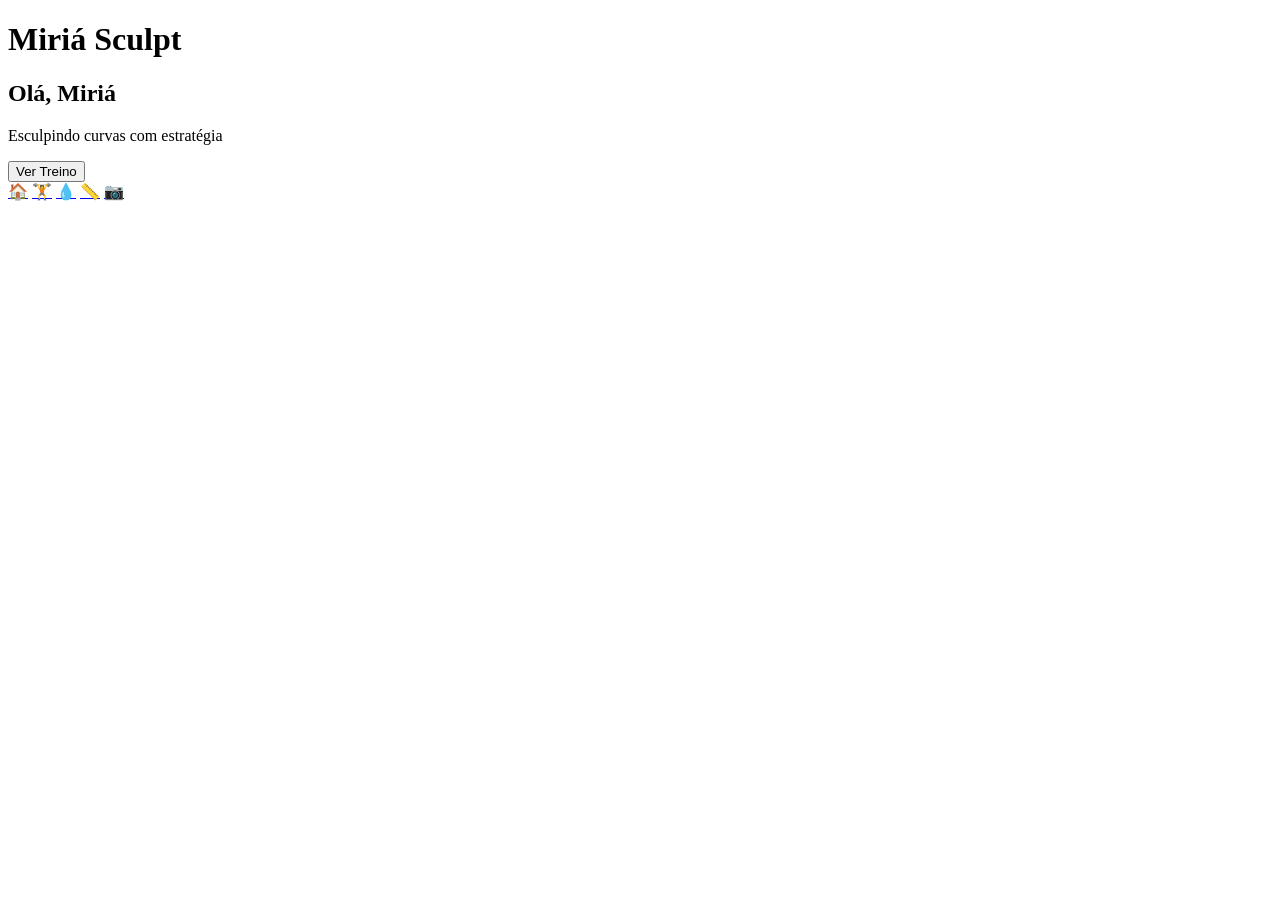
==== index.html @ 9f72e015 "Add initial HTML structure for Miria Sculpt" ====
<!DOCTYPE html>
<html lang="pt">

<head>

<meta charset="UTF-8">
<meta name="viewport" content="width=device-width, initial-scale=1.0">

<title>Miriá Sculpt</title>

<link rel="stylesheet" href="style.css">

<link href="https://fonts.googleapis.com/css2?family=Cinzel:wght@400;600&display=swap" rel="stylesheet">

</head>

<body>

<header>
<h1>Miriá Sculpt</h1>
</header>

<div class="container">

<div class="card">

<h2>Olá, Miriá</h2>

<p>Esculpindo curvas com estratégia</p>

<a href="treino.html">
<button class="gold-btn">Ver Treino</button>
</a>

</div>

</div>

<nav class="menu">

<a href="index.html">🏠</a>
<a href="treino.html">🏋️</a>
<a href="agua.html">💧</a>
<a href="medidas.html">📏</a>
<a href="fotos.html">📷</a>

</nav>

</body>

</html>
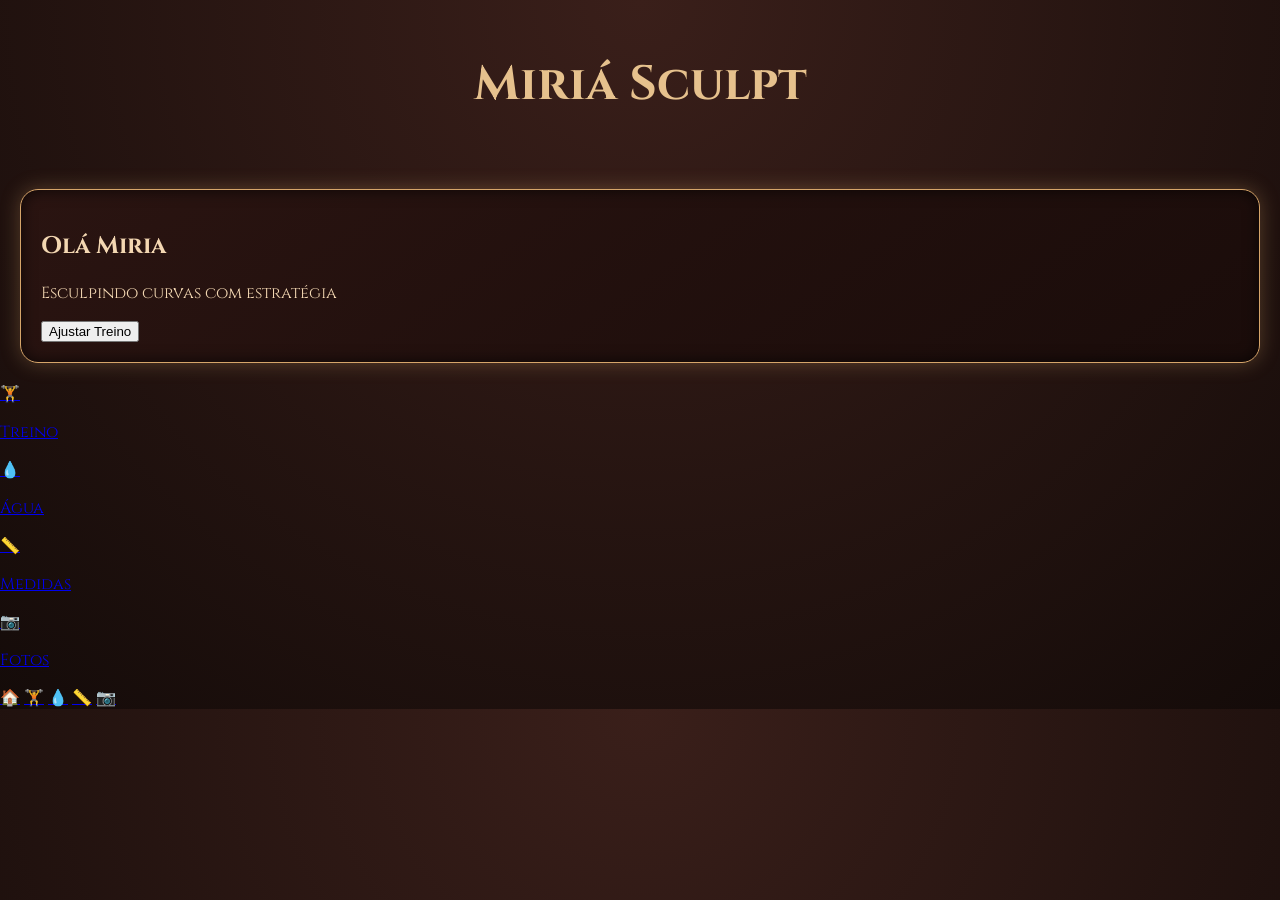
==== commit 94440224: "Refactor HTML structure and update content" ====
--- a/index.html
+++ b/index.html
@@ -1,6 +1,5 @@
 <!DOCTYPE html>
 <html lang="pt">
-
 <head>
 
 <meta charset="UTF-8">
@@ -10,33 +9,55 @@
 
 <link rel="stylesheet" href="style.css">
 
-<link href="https://fonts.googleapis.com/css2?family=Cinzel:wght@400;600&display=swap" rel="stylesheet">
+<link href="https://fonts.googleapis.com/css2?family=Cinzel:wght@400;600&family=Inter:wght@300;400&display=swap" rel="stylesheet">
 
 </head>
 
 <body>
 
-<header>
+<header class="top">
+
 <h1>Miriá Sculpt</h1>
+
 </header>
 
-<div class="container">
+<section class="card">
 
-<div class="card">
-
-<h2>Olá, Miriá</h2>
+<h2>Olá Miria</h2>
 
 <p>Esculpindo curvas com estratégia</p>
 
-<a href="treino.html">
-<button class="gold-btn">Ver Treino</button>
+<button class="btn">
+Ajustar Treino
+</button>
+
+</section>
+
+<section class="grid">
+
+<a href="treino.html" class="menu-card">
+🏋️
+<p>Treino</p>
 </a>
 
-</div>
+<a href="agua.html" class="menu-card">
+💧
+<p>Água</p>
+</a>
 
-</div>
+<a href="medidas.html" class="menu-card">
+📏
+<p>Medidas</p>
+</a>
 
-<nav class="menu">
+<a href="fotos.html" class="menu-card">
+📷
+<p>Fotos</p>
+</a>
+
+</section>
+
+<nav class="bottom">
 
 <a href="index.html">🏠</a>
 <a href="treino.html">🏋️</a>
@@ -47,5 +68,4 @@
 </nav>
 
 </body>
-
 </html>
--- a/style.css
+++ b/style.css
@@ -0,0 +1,63 @@
+body{
+margin:0;
+font-family:'Cinzel', serif;
+background:radial-gradient(circle at top,#3a1f1a,#140b09);
+color:#f3d7b2;
+}
+
+header{
+text-align:center;
+padding:20px;
+color:#e6c18d;
+font-size:24px;
+}
+
+.container{
+padding-bottom:80px;
+}
+
+.card{
+background:linear-gradient(145deg,#2a1411,#1a0c0a);
+border:1px solid #d6a56a;
+border-radius:18px;
+padding:20px;
+margin:20px;
+box-shadow:0 0 20px rgba(214,165,106,0.3),
+inset 0 0 15px rgba(0,0,0,0.7);
+}
+
+.gold-btn{
+background:linear-gradient(#a8743a,#e3b07a);
+border:none;
+padding:14px;
+width:100%;
+border-radius:12px;
+font-weight:bold;
+margin-top:10px;
+color:#2a1411;
+}
+
+.menu{
+position:fixed;
+bottom:0;
+width:100%;
+display:flex;
+justify-content:space-around;
+background:#1a0c0a;
+border-top:1px solid #d6a56a;
+padding:10px;
+}
+
+.menu a{
+color:#d6a56a;
+font-size:22px;
+text-decoration:none;
+}
+
+input{
+width:100%;
+padding:10px;
+margin-bottom:10px;
+border-radius:8px;
+border:none;
+}
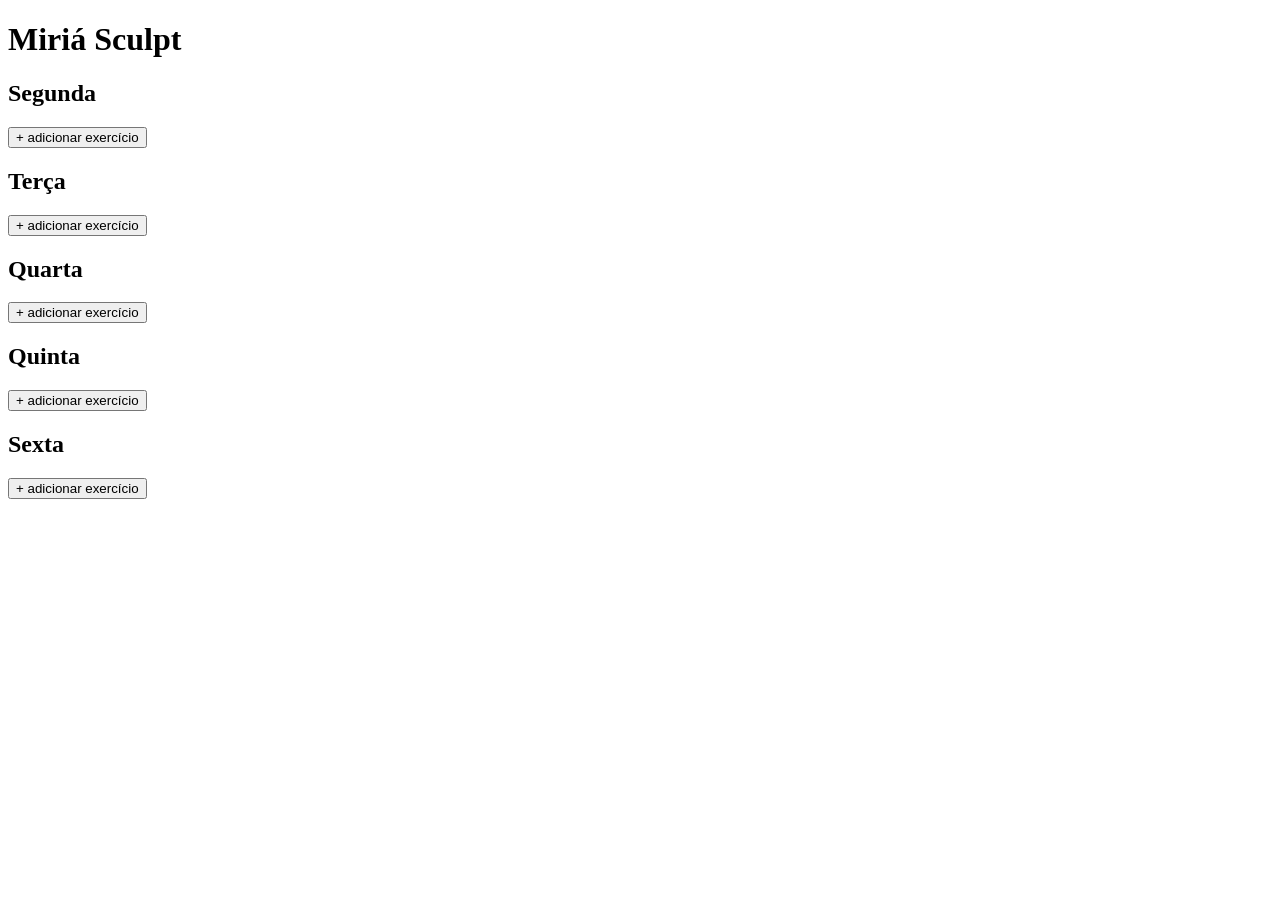
==== commit 34956632: "Add initial HTML structure for Miriá Sculpt" ====
--- a/index.html
+++ b/index.html
@@ -1,71 +1,96 @@
 <!DOCTYPE html>
 <html lang="pt">
+
 <head>
 
 <meta charset="UTF-8">
-<meta name="viewport" content="width=device-width, initial-scale=1.0">
+<meta name="viewport" content="width=device-width,initial-scale=1">
 
 <title>Miriá Sculpt</title>
 
 <link rel="stylesheet" href="style.css">
 
-<link href="https://fonts.googleapis.com/css2?family=Cinzel:wght@400;600&family=Inter:wght@300;400&display=swap" rel="stylesheet">
+<link rel="manifest" href="manifest.webmanifest">
+
+<link href="https://fonts.googleapis.com/css2?family=Cinzel:wght@600&family=Inter:wght@300;400;500&display=swap" rel="stylesheet">
 
 </head>
 
 <body>
 
-<header class="top">
-
+<header>
 <h1>Miriá Sculpt</h1>
-
 </header>
 
-<section class="card">
+<main>
 
-<h2>Olá Miria</h2>
+<section class="treino" data-dia="segunda">
 
-<p>Esculpindo curvas com estratégia</p>
+<h2>Segunda</h2>
 
-<button class="btn">
-Ajustar Treino
+<ul class="lista"></ul>
+
+<button onclick="addExercise('segunda')">
++ adicionar exercício
 </button>
 
 </section>
 
-<section class="grid">
 
-<a href="treino.html" class="menu-card">
-🏋️
-<p>Treino</p>
-</a>
+<section class="treino" data-dia="terca">
 
-<a href="agua.html" class="menu-card">
-💧
-<p>Água</p>
-</a>
+<h2>Terça</h2>
 
-<a href="medidas.html" class="menu-card">
-📏
-<p>Medidas</p>
-</a>
+<ul class="lista"></ul>
 
-<a href="fotos.html" class="menu-card">
-📷
-<p>Fotos</p>
-</a>
+<button onclick="addExercise('terca')">
++ adicionar exercício
+</button>
 
 </section>
 
-<nav class="bottom">
 
-<a href="index.html">🏠</a>
-<a href="treino.html">🏋️</a>
-<a href="agua.html">💧</a>
-<a href="medidas.html">📏</a>
-<a href="fotos.html">📷</a>
+<section class="treino" data-dia="quarta">
 
-</nav>
+<h2>Quarta</h2>
+
+<ul class="lista"></ul>
+
+<button onclick="addExercise('quarta')">
++ adicionar exercício
+</button>
+
+</section>
+
+
+<section class="treino" data-dia="quinta">
+
+<h2>Quinta</h2>
+
+<ul class="lista"></ul>
+
+<button onclick="addExercise('quinta')">
++ adicionar exercício
+</button>
+
+</section>
+
+
+<section class="treino" data-dia="sexta">
+
+<h2>Sexta</h2>
+
+<ul class="lista"></ul>
+
+<button onclick="addExercise('sexta')">
++ adicionar exercício
+</button>
+
+</section>
+
+</main>
+
+<script src="app.js"></script>
 
 </body>
 </html>
